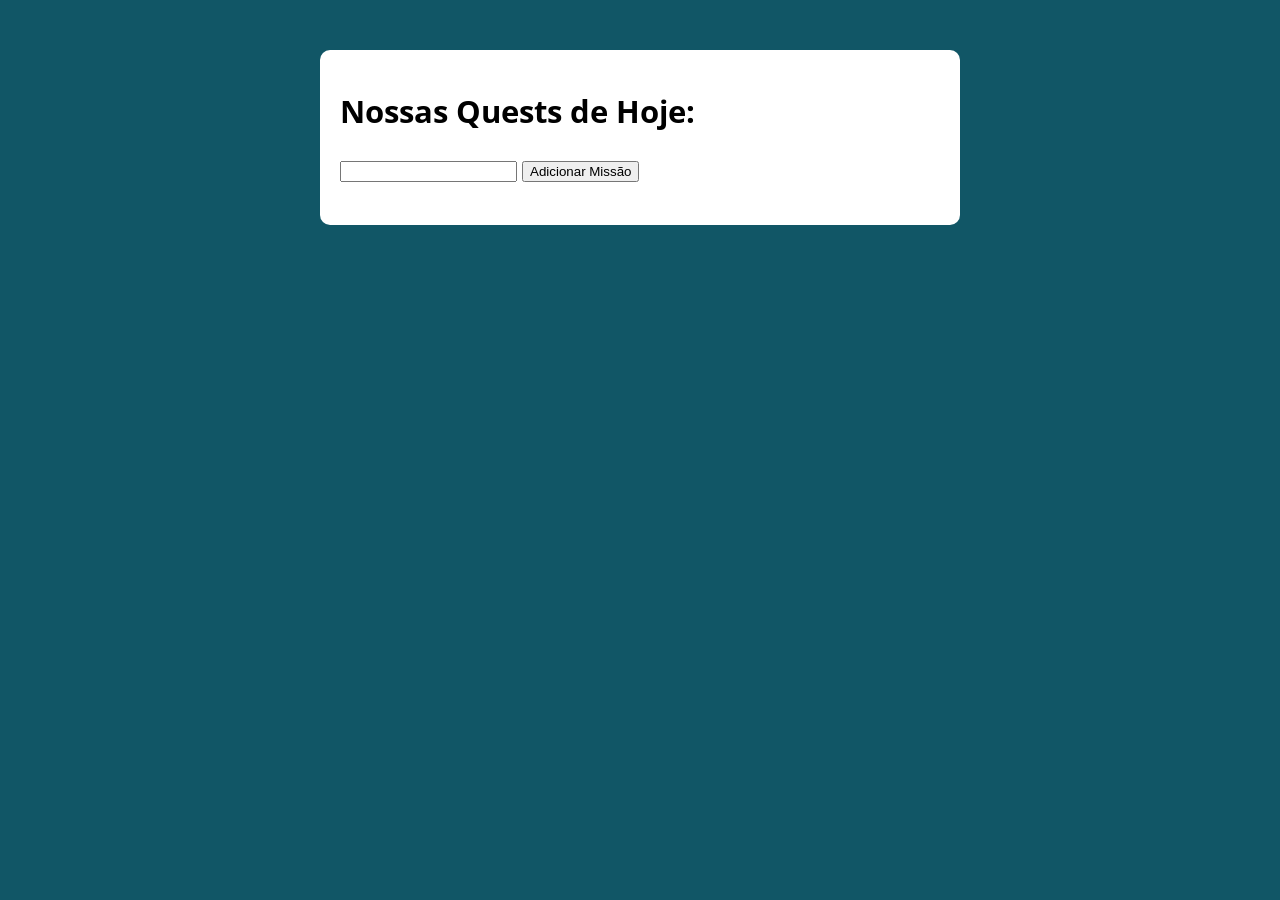
==== modelo/index.html @ c9b756c8 "feat: adicionando arquivos base" ====
<!doctype html>
<html lang="pt-BR">
  <head>
    <meta charset="UTF-8" />
    <meta name="viewport" content="width=device-width, initial-scale=1.0" />
    <meta http-equiv="X-UA-Compatible" content="ie=edge" />
    <title>Lista de Tarefas</title>
    <link rel="stylesheet" href="./assets/css/style.css" />
  </head>

  <body>
    <section class="container">
      <h1>Nossas Quests de Hoje:</h1>

      <p>
        <input type="text" class="new-task"/>
        <button class="add-new-task">Adicionar Missão</button>
      </p>

      <ul class="task-list">

      </ul>
    </section>


    <script src="./assets/js/main.js"></script>
  </body>
</html>
---- modelo/assets/css/style.css ----
@import url('https://fonts.googleapis.com/css?family=Open+Sans:400,700&display=swap');

:root { 
  --primary-color: rgb(17, 86, 102); /*variavel em CSS usa --nome-da-variavel*/
  --primary-color-darker: rgb(9, 48, 56);
}

* {
  box-sizing: border-box;
  outline: 0;
}

body {
  margin: 0;
  padding: 0;
  background: var(--primary-color);
  font-family: 'Open sans', sans-serif;
  font-size: 1.3em;
  line-height: 1.5em;
}

.container {
  max-width: 640px;
  margin: 50px auto;
  background: #fff;
  padding: 20px;
  border-radius: 10px;
}

form input, form label, form button {
  display: block;
  width: 100%;
  margin-bottom: 10px;
}

form input {
  font-size: 24px;
  height: 50px;
  padding: 0 20px;
}

form input:focus {
  outline: 1px solid var(--primary-color);
}

form button {
  border: none;
  background: var(--primary-color);
  color: #fff;
  font-size: 18px;
  font-weight: 700;
  height: 50px;
  cursor: pointer;
  margin-top: 30px;
}

form button:hover {
  background: var(--primary-color-darker);
}
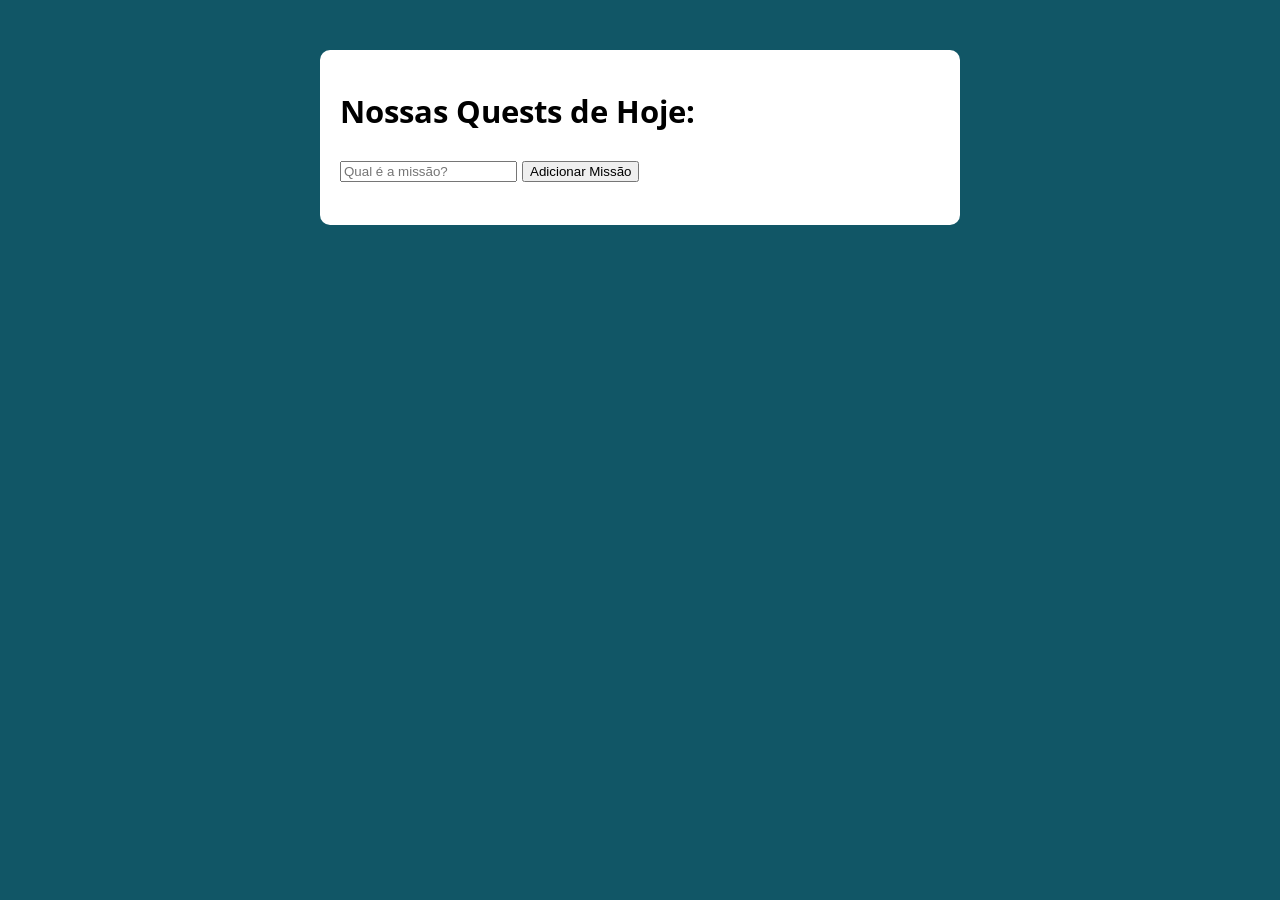
==== commit d583f4e5: "feat: adicionado início da lógica JS da task list" ====
--- a/modelo/index.html
+++ b/modelo/index.html
@@ -13,7 +13,7 @@
       <h1>Nossas Quests de Hoje:</h1>
 
       <p>
-        <input type="text" class="new-task"/>
+        <input type="text" class="new-task" placeholder="Qual é a missão?"/>
         <button class="add-new-task">Adicionar Missão</button>
       </p>
 
